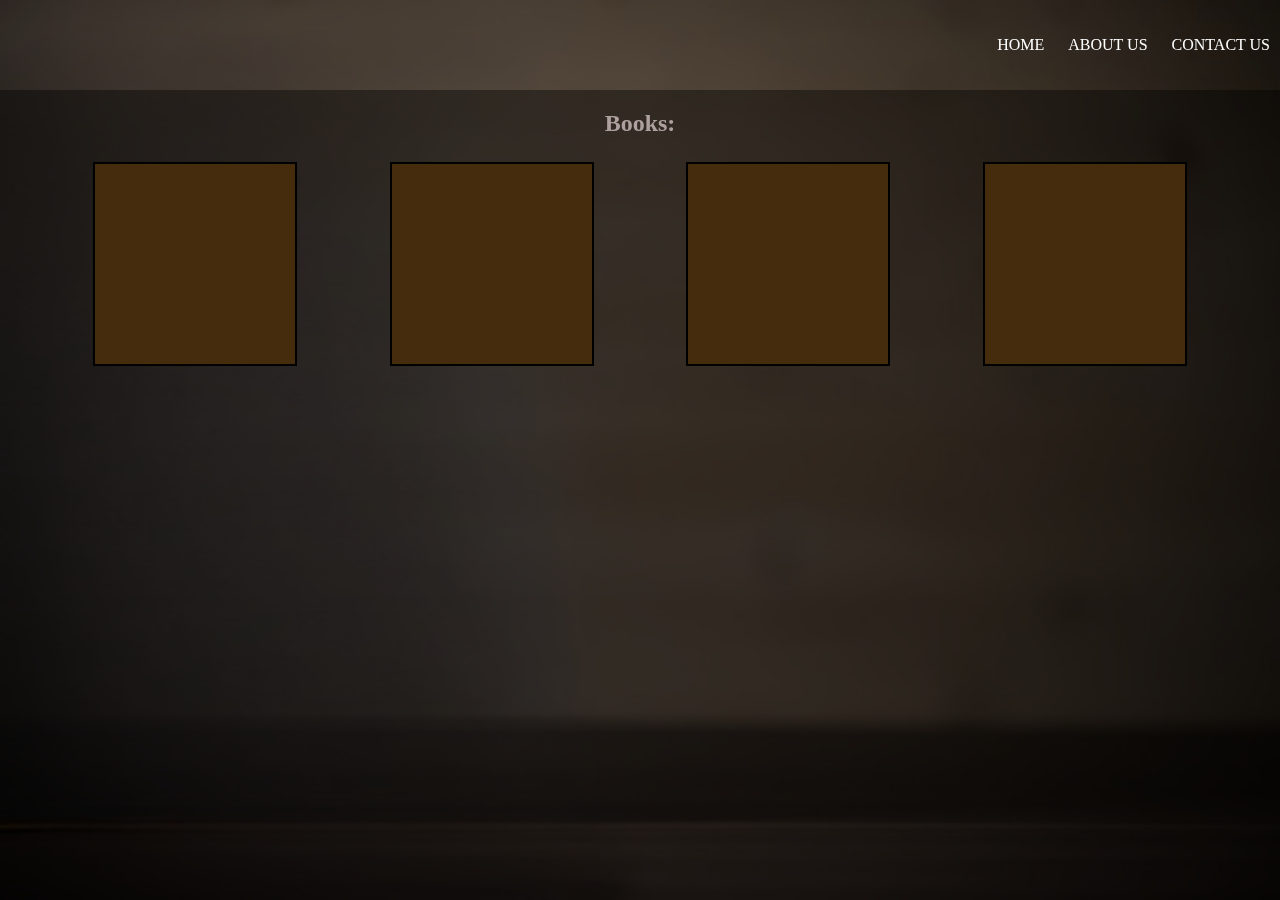
==== index.html @ c55de46e "Add files via upload" ====
<!DOCTYPE html>
<html lang="en">

<head>
    <meta charset="UTF-8">
    <meta name="viewport" content="width=device-width, initial-scale=1.0">
    <title>Book Store</title>
    <link rel="stylesheet" href="styles.css">
</head>

<body>

    <section>
        <header>
            <nav>
                <a href="#">HOME</a>
                <a href="#">ABOUT US</a>
                <a href="#">CONTACT US</a>
            </nav>
        </header>

        <div class="darktone">
            <h2>Books:</h2>
            <div class="subject">
              
                <div class="book" id="computer"></div>
                <div class="book" id="AI"></div>
                <div class="book" id="data-structure"></div>
                <div class="book" id="more"></div>
              
            </div>

        </div>
    </section>
    <script src="./script.js"></script>
</body>

</html>
---- styles.css ----
body {
    margin: 0;
}

section {
    background-image: url('./asset/63351104067_cleanup.png');
    height: 100vh;
    background-repeat: no-repeat;
    background-size: cover;
    width: 100%;
    position: fixed;
    top: 0;
    left: 0;
}

header {
    display: flex;
    justify-content: flex-end;
    align-items: center;
    height: 10%;
   
    background-color: rgba(0, 0, 0, 0.5); 
}

nav a {
    text-decoration: none;
    color: white;
    margin-right: 10px;
    margin-left: 10px;
}

.darktone {
    background-color: rgba(0, 0, 0, 0.7); 
    height: 90vh;
}


.subject{
    height: 90%;
    display: flex;
    justify-content: space-evenly;
    padding-top: 25px;
}
 h2{
    color: #afa0a0;
    margin: 0px;
    padding-top: 20px;
    text-align: center;
    flex-wrap: wrap;
   
 }

.book{
    height: 200px;
    width: 200px;
    position: relative;
    border: 2px solid black;
   padding: 0px;
   background-color: rgb(68, 44, 12);
}
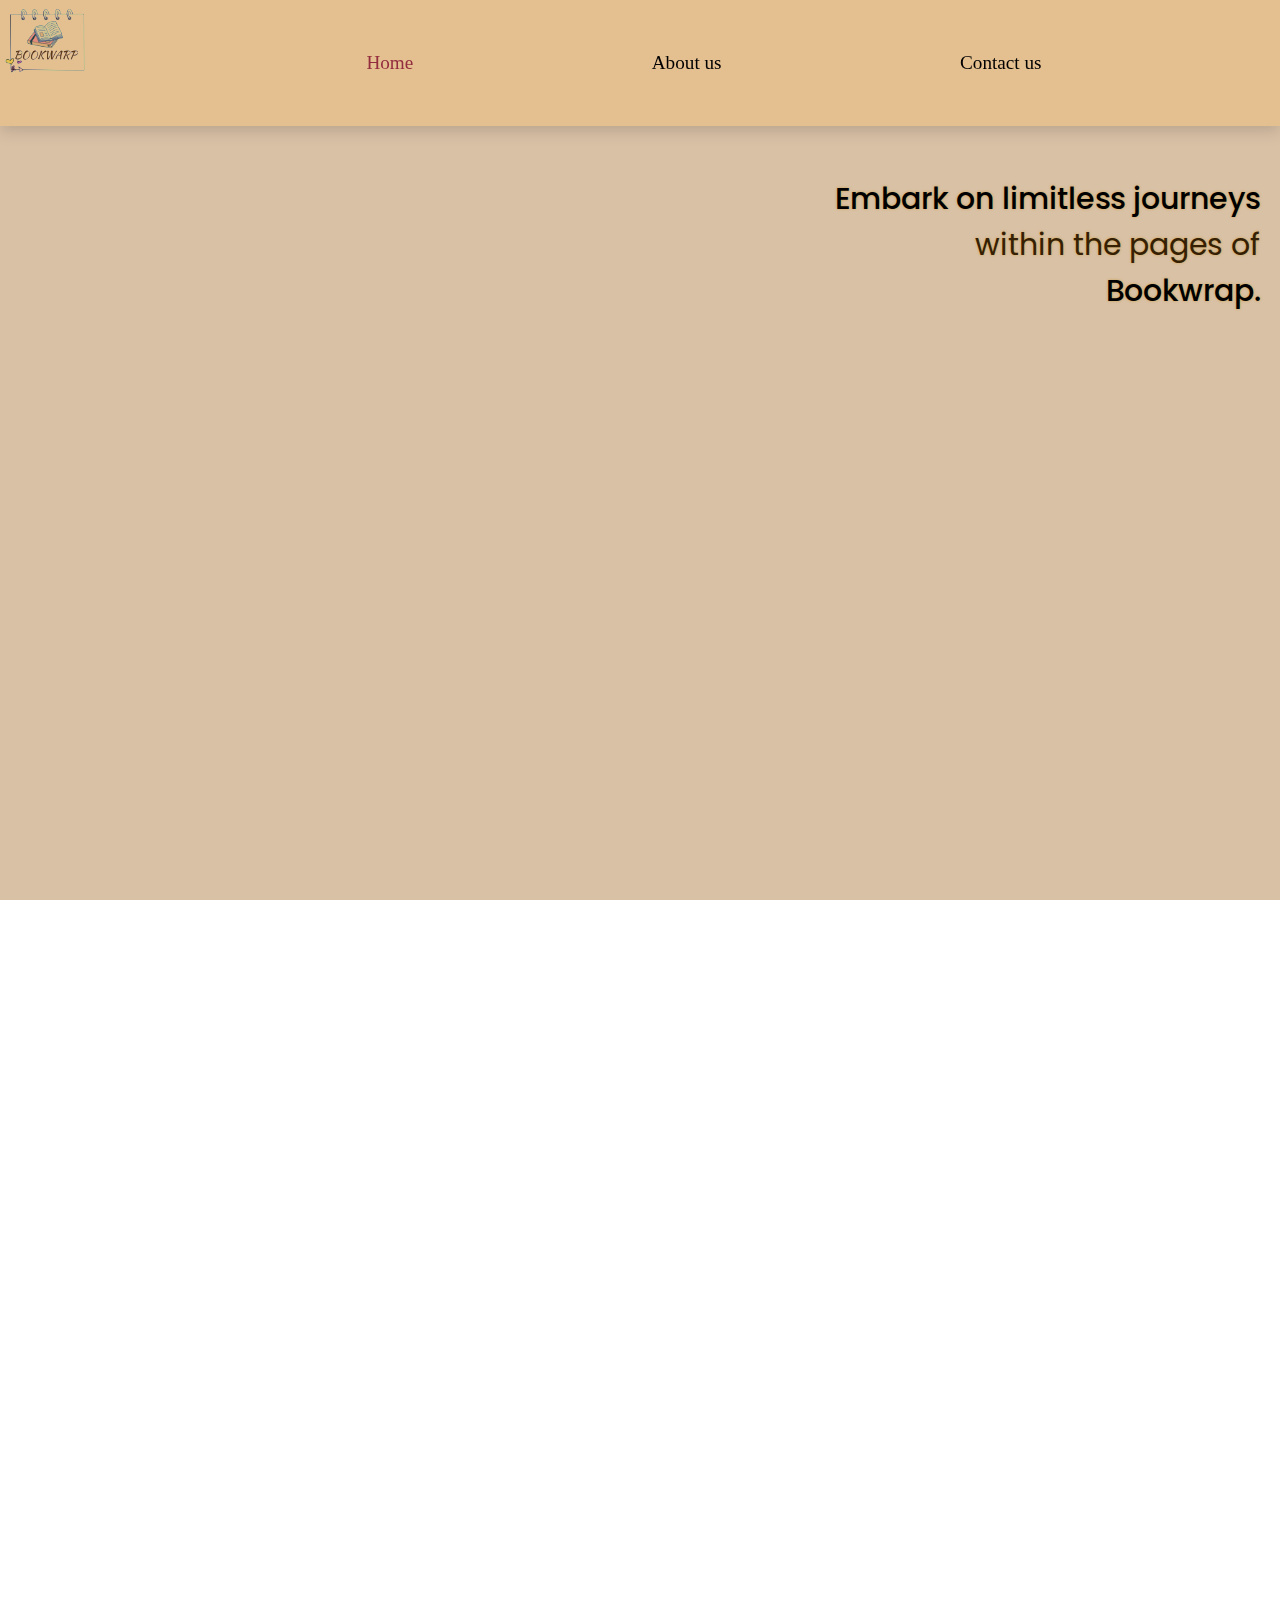
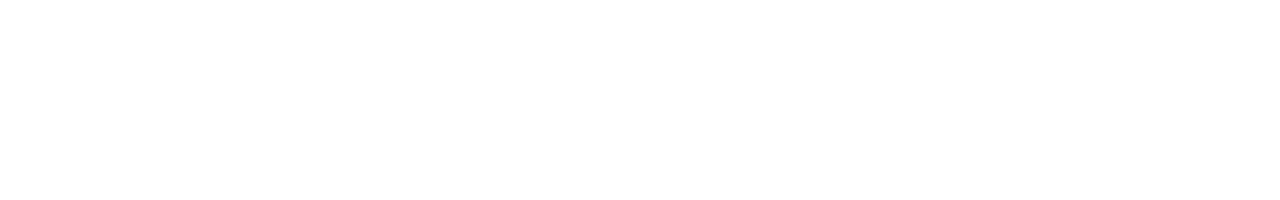
==== commit 51741754: "Add files via upload" ====
--- a/index.html
+++ b/index.html
@@ -6,32 +6,43 @@
     <meta name="viewport" content="width=device-width, initial-scale=1.0">
     <title>Book Store</title>
     <link rel="stylesheet" href="styles.css">
+    <link rel="preconnect" href="https://fonts.googleapis.com">
+<link rel="preconnect" href="https://fonts.gstatic.com" crossorigin>
+<link href="https://fonts.googleapis.com/css2?family=Playfair+Display:wght@800&family=Poppins:wght@200;500;800&display=swap" rel="stylesheet">
 </head>
 
 <body>
 
-    <section>
-        <header>
-            <nav>
-                <a href="#">HOME</a>
-                <a href="#">ABOUT US</a>
-                <a href="#">CONTACT US</a>
-            </nav>
-        </header>
+   <section class="header">
+  <a href="#">  <img src="./asset/BookWarp.jpg" class="logo" alt="logo"></a>
+  <div class="nav">
+    <ul id="navbar">
+        <li><a class="active" href="index.html">Home</a></li>
+        <li><a href="About.html">About us</a></li>
+        <li><a href="Contact.html">Contact us</a></li>
+      
+    </ul>
+  </div>
 
-        <div class="darktone">
-            <h2>Books:</h2>
-            <div class="subject">
-              
-                <div class="book" id="computer"></div>
-                <div class="book" id="AI"></div>
-                <div class="book" id="data-structure"></div>
-                <div class="book" id="more"></div>
-              
-            </div>
+</section>
+<section id="hero">
+    <div class="darktone">
+    <h3 id="herotext3">Embark on limitless journeys</h1>
+    <h4 id="herotext4">within the pages of</h4>
+    <h1 id="herotext1">Bookwrap.</h1>
+</div>
+    
+</section>
 
-        </div>
-    </section>
+<section id="content" >
+    <div class="cont-box">
+        
+    </div>
+</section>
+
+
+
+
     <script src="./script.js"></script>
 </body>
 
--- a/styles.css
+++ b/styles.css
@@ -1,60 +1,111 @@
-body {
+*{
     margin: 0;
+    padding: 0;
+
+}
+.header{
+    display: flex;
+    background-color: rgb(228, 191, 143);
+    align-content: center;
+    justify-content: space-between;
+    box-shadow: 0 5px 15px rgba(0, 0, 0, 0.15);
+    height: 14vh;
+    position: sticky;
+    top: 0px;
+    left: 0px;
+    overflow: hidden;
+   
+}
+.logo{
+    max-height: 90px;
+   position: static;
+    mix-blend-mode: darken;
+    top: 0px;
+    left: 0px;
+}
+.nav{
+   align-self: center;
+   width: 90%;
+   word-wrap: break-word;
+ 
+}
+#navbar{
+  display: flex;
+  justify-content: space-evenly;
+  align-content: center;
+  position: relative;
+}
+#navbar li{
+    list-style: none;
+    position: relative;
+}
+#navbar li a{
+    text-decoration: none;
+    font-size: larger;
+    font-weight: 400;
+    color: rgb(0, 0, 0);
+    transition: 0.2s ease;
 }
 
-section {
-    background-image: url('./asset/63351104067_cleanup.png');
-    height: 100vh;
-    background-repeat: no-repeat;
-    background-size: cover;
-    width: 100%;
-    position: fixed;
-    top: 0;
-    left: 0;
-}
-
-header {
-    display: flex;
-    justify-content: flex-end;
-    align-items: center;
-    height: 10%;
-   
-    background-color: rgba(0, 0, 0, 0.5); 
-}
-
-nav a {
-    text-decoration: none;
-    color: white;
-    margin-right: 10px;
-    margin-left: 10px;
-}
-
-.darktone {
-    background-color: rgba(0, 0, 0, 0.7); 
-    height: 90vh;
+#navbar li a:hover,
+#navbar li a.active
+{
+    color: rgb(147, 44, 63);
 }
 
 
-.subject{
-    height: 90%;
-    display: flex;
-    justify-content: space-evenly;
-    padding-top: 25px;
+
+#hero{
+    background-image: url(./asset/heroimage.png);
+    background-repeat: no-repeat;
+    background-size: cover;
+    height:86vh ;
+   
+
 }
- h2{
-    color: #afa0a0;
-    margin: 0px;
-    padding-top: 20px;
-    text-align: center;
-    flex-wrap: wrap;
-   
- }
-
-.book{
-    height: 200px;
-    width: 200px;
-    position: relative;
-    border: 2px solid black;
-   padding: 0px;
-   background-color: rgb(68, 44, 12);
+.darktone{
+    background-color: rgba(180, 132, 77, 0.5);
+    height: inherit;
+}
+#herotext3{
+    font-family: 'Playfair Display', serif;
+font-family: 'Poppins', sans-serif;
+font-weight: 500;
+text-shadow:0 0 3px #cba049;
+padding-right: 20px;
+padding-top: 50px;
+font-size: 30px;
+display: flex;
+justify-content: flex-end;
+}
+#herotext4{
+    font-family: 'Playfair Display', serif;
+font-family: 'Poppins', sans-serif;
+font-weight: 400;
+color: rgb(53, 32, 4);
+text-shadow:0 0 3px #cba049;
+padding-right: 20px;
+font-size: 30px;
+display: flex;
+justify-content: flex-end;
+}
+#herotext1{
+    font-family: 'Playfair Display', serif;
+font-family: 'Poppins', sans-serif;
+font-weight: 500;
+text-shadow:0 0 3px #cba049;
+padding-right: 20px;
+font-size: 30px;
+display: flex;
+justify-content: flex-end;
+}
+ 
+      /* this is content box */
+#content{
+    height: 100vh;
+    width: 100%;
+}
+.content-box{
+    background-color: #cba049;
+    height: 100vh;
 }